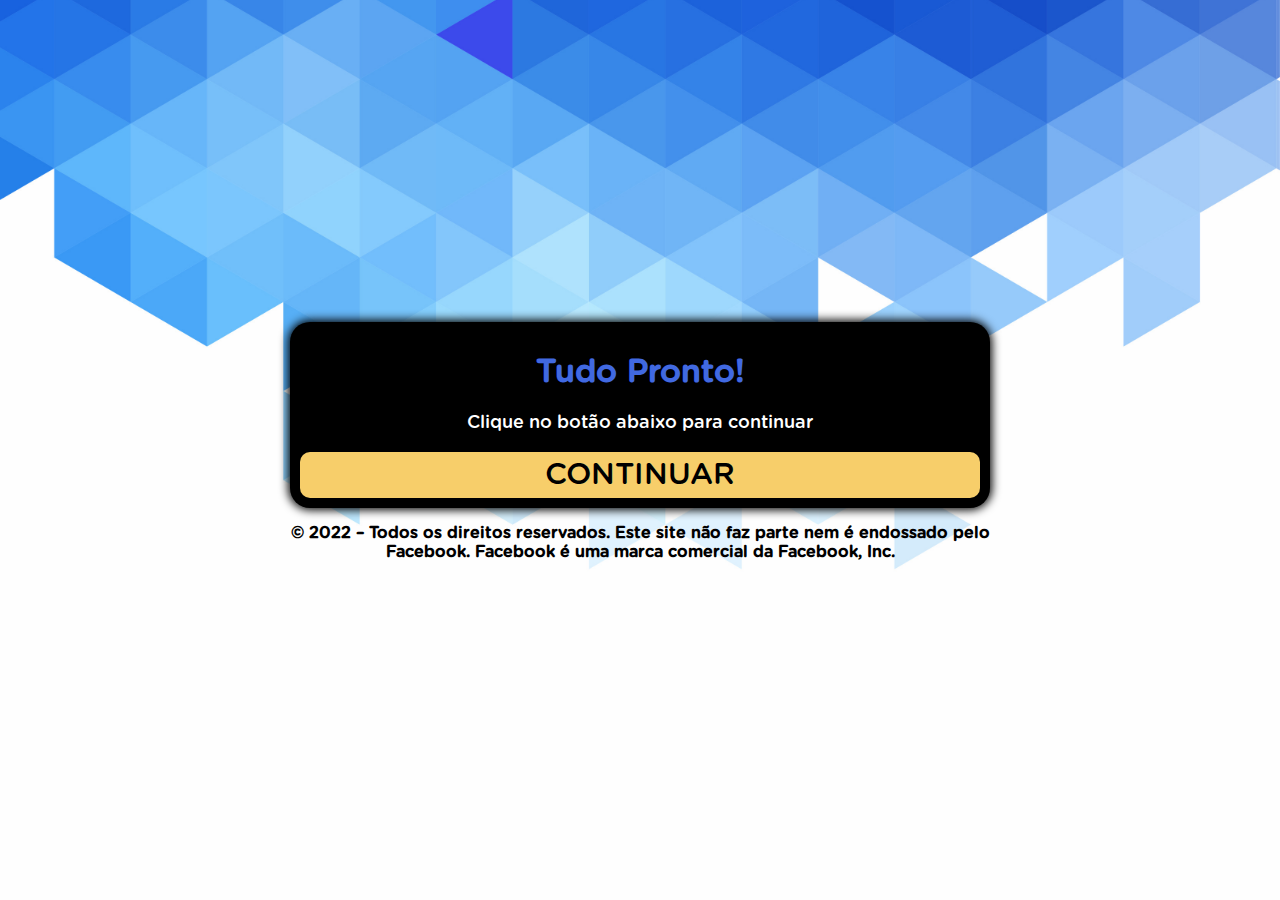
==== PS/index.html @ cf9a0dc4 "Add files via upload" ====
<!DOCTYPE html>
<html lang="pt-br">
<head>
  <meta charset="utf-8">
  <meta name="viewport" content="width=device-width, initial-scale=1, shrink-to-fit=no">
  <link rel="stylesheet" href="style.css">
  <title>Tudo Pronto!</title>
</head>
<body> 
  <div class="container">
    <div class="black">
      <div>
        <div class="question">
          <h1>Tudo Pronto!</h1>
          <p>Clique no botão abaixo para continuar</p>
        </div>
        <div class="answer">
          <a class="btn" href="https://livredomauhalito.club/">CONTINUAR</a>
        </div>
      </div>    
    </div>
    <p style="text-align: center; font-weight: bold;">© 2022 – Todos os direitos reservados. Este site não faz parte nem é endossado pelo Facebook. Facebook é uma marca comercial da Facebook, Inc.</p>
  </div>
  <script type="text/javascript" src="script.js"></script>
</body>
</html>
---- PS/style.css ----
@font-face {
	font-family: Gotham Rounded;
	src: url("font.otf") format("opentype");
}

*, *::before, *::after {
	box-sizing: border-box;
	font-family: Gotham Rounded;
}

body {
	padding: 0;
	margin: 0;
	display: flex;
	flex-direction: column;
	justify-content: center;
	align-items: center;
	width: 100vw;
	height: 100vh;
	background: url("fundo-png.jpeg") no-repeat fixed center;
	background-size: cover;
}

.container {
	width: 700px;
	max-width: 90%;
}

.black {
	background-color: black;
	padding: 10px;
	text-align: center;
	border-radius: 20px;
	box-shadow: 0 0 10px 2px;
}

.answer {
	display: grid;
	grid-template-columns: repeat(1, auto);
	gap: 10px;
}

.btn {
	border-radius: 10px;
	padding: 5px 10px;
	font-size: 30px;
	background-color: #f7ce6a;
	outline: none;
	color: black;
	text-decoration: none;
}

.black h1 {
	color: royalblue;
}

.black p {
	font-size: 18px;
	color: white;
}
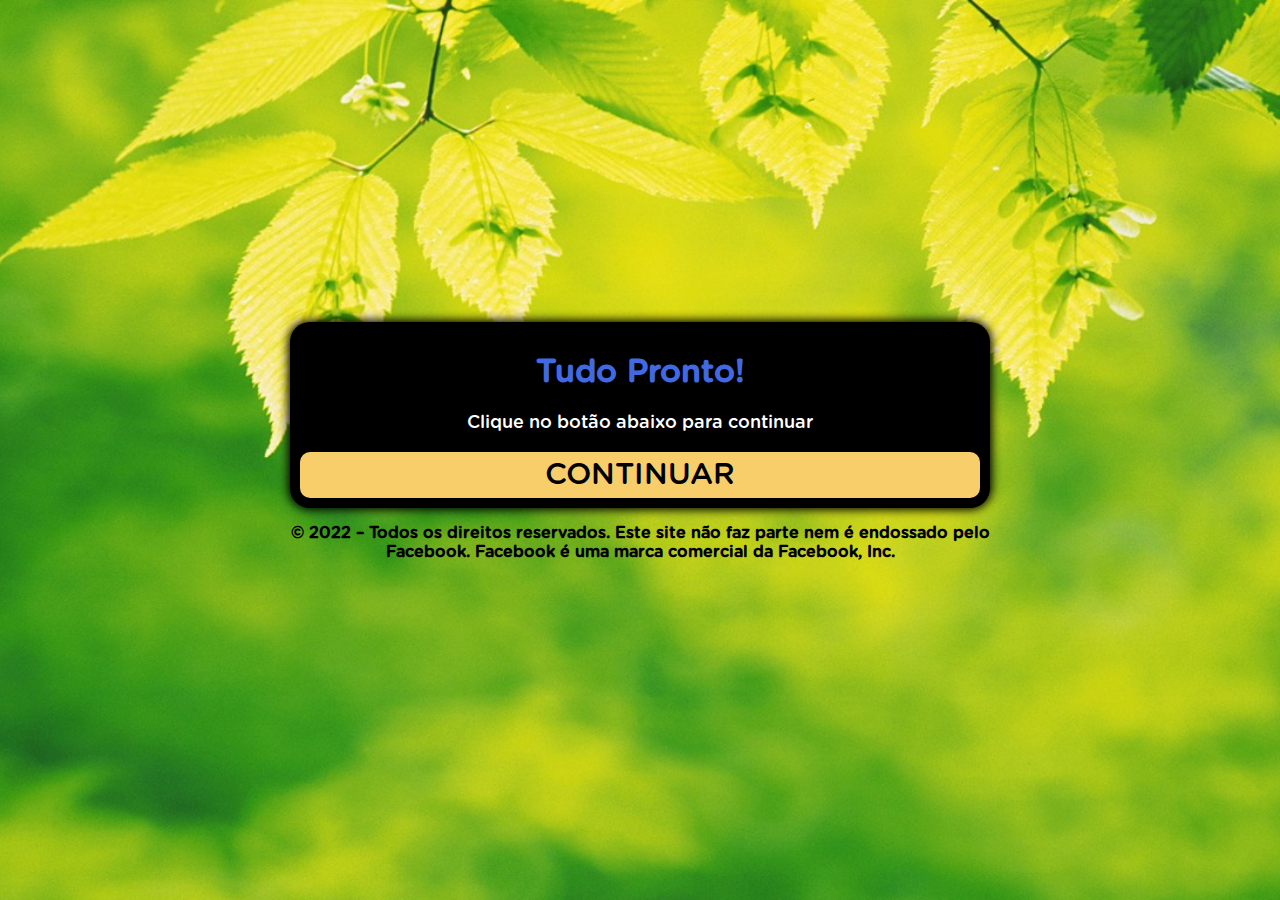
==== commit a6ade469: "Add files via upload" ====
--- a/PS/index.html
+++ b/PS/index.html
@@ -15,7 +15,7 @@
           <p>Clique no botão abaixo para continuar</p>
         </div>
         <div class="answer">
-          <a class="btn" href="https://livredomauhalito.club/">CONTINUAR</a>
+          <a class="btn" href="https://projeto-zerobarriga.site/">CONTINUAR</a>
         </div>
       </div>    
     </div>
--- a/PS/style.css
+++ b/PS/style.css
@@ -17,7 +17,7 @@
 	align-items: center;
 	width: 100vw;
 	height: 100vh;
-	background: url("fundo-png.jpeg") no-repeat fixed center;
+	background: url("bg.jpeg") no-repeat fixed center;
 	background-size: cover;
 }
 
